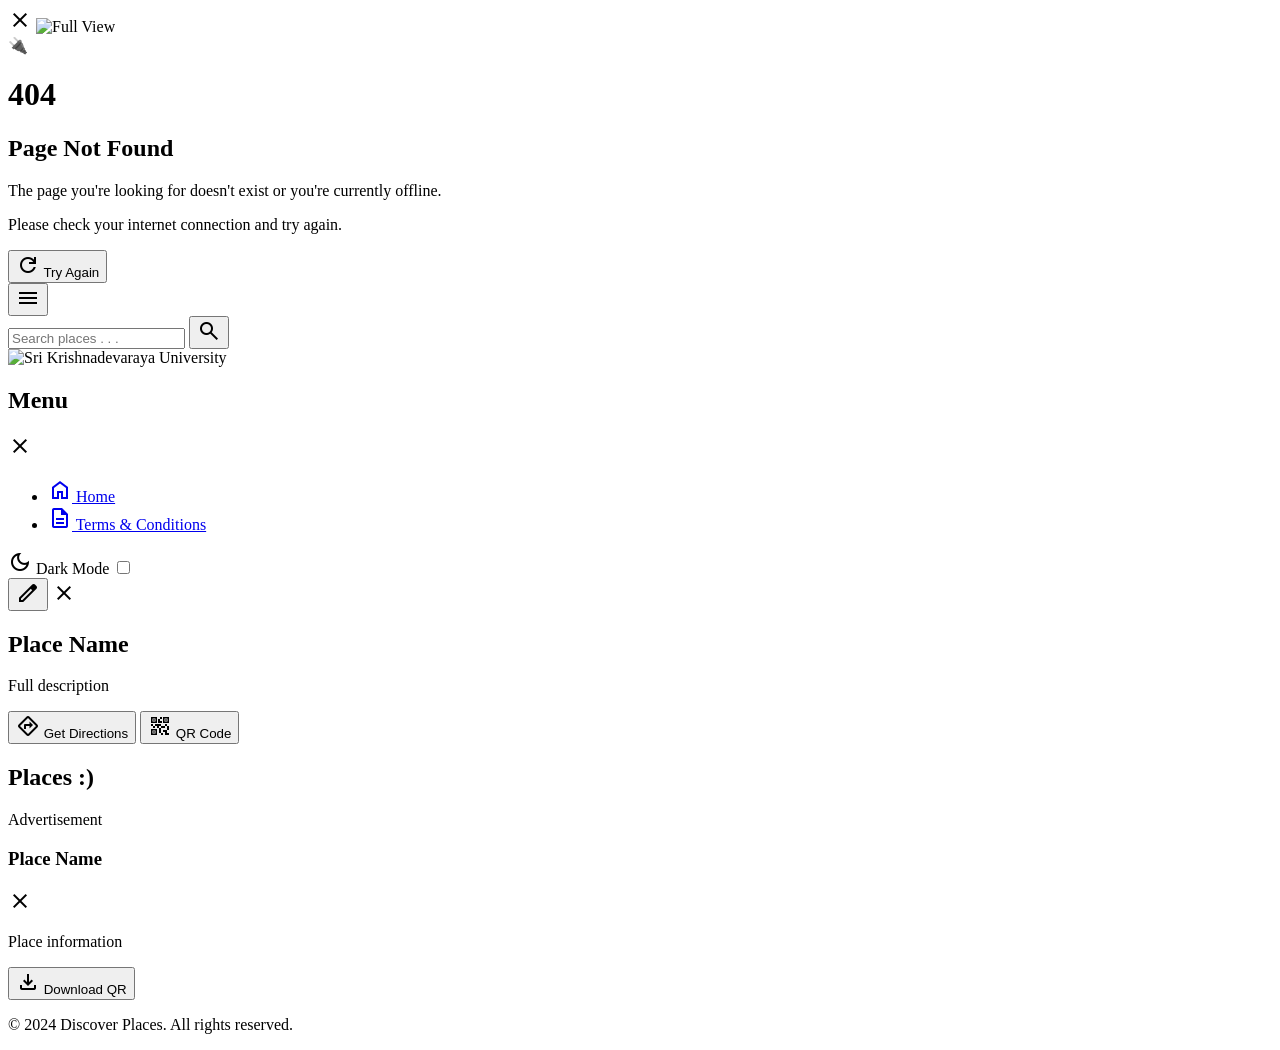
==== index.html @ 9b4b231c "Add Google Ads script to index.html Added Google Ads script for ad integration." ====
<!DOCTYPE html>
<html lang="en">
<head>
    <meta charset="UTF-8">
    <meta name="viewport" content="width=device-width, initial-scale=1.0">
    <title>Discover Places</title>
    <link rel="stylesheet" href="style.css">
    <link rel="stylesheet" href="https://fonts.googleapis.com/css2?family=Material+Symbols+Outlined:opsz,wght,FILL,GRAD@24,400,0,0">

    <script async src="https://pagead2.googlesyndication.com/pagead/js/adsbygoogle.js?client=ca-pub-7136110980206454"
     crossorigin="anonymous"></script>
    
    <!-- Firebase SDK -->
    <script src="https://www.gstatic.com/firebasejs/10.7.1/firebase-app-compat.js"></script>
    <script src="https://www.gstatic.com/firebasejs/10.7.1/firebase-database-compat.js"></script>
    <script src="https://www.gstatic.com/firebasejs/10.7.1/firebase-storage-compat.js"></script>
    
    <!-- Google AdSense -->
    <script async src="https://pagead2.googlesyndication.com/pagead/js/adsbygoogle.js?client=ca-pub-3940256099942544" crossorigin="anonymous"></script>
</head>
<body>

    <!-- ========== TOAST NOTIFICATION ========== -->
    <div class="toast-container" id="toastContainer"></div>

    <!-- ========== IMAGE FULL VIEW MODAL ========== -->
    <div class="image-viewer-overlay" id="imageViewerOverlay">
        <span class="material-symbols-outlined image-viewer-close" id="imageViewerClose">close</span>
        <img src="" alt="Full View" id="imageViewerImg">
    </div>

    <!-- ========== OFFLINE / 404 OVERLAY ========== -->
    <div class="offline-overlay" id="offlineOverlay">
        <div class="offline-content">
            <span class="offline-icon">🔌</span>
            <h1>404</h1>
            <h2>Page Not Found</h2>
            <p>The page you're looking for doesn't exist or you're currently offline.</p>
            <p class="offline-sub">Please check your internet connection and try again.</p>
            <button class="btn btn-retry" onclick="location.reload()">
                <span class="material-symbols-outlined">refresh</span>
                Try Again
            </button>
        </div>
    </div>

    <!-- ========== TOP SECTION ========== -->
    <section class="top-section">
        <button class="floating-hamburger" id="hamburgerBtn" aria-label="Menu">
            <span class="material-symbols-outlined">menu</span>
        </button>
        
        <div class="search-wrapper">
            <input 
                type="text" 
                id="searchInput" 
                class="search-input" 
                placeholder="Search places . . ."
                autocomplete="off"
            >
            <button class="search-btn-icon" id="searchBtnIcon" aria-label="Search">
                <span class="material-symbols-outlined">search</span>
            </button>
        </div>
        
        <div class="search-results" id="searchResults"></div>
    </section>

    <!-- ========== HERO GAP ========== -->
    <div class="hero-gap">
        <img src="images/university-logo.png" alt="Sri Krishnadevaraya University" class="university-logo">
    </div>

    <!-- ========== HAMBURGER MENU OVERLAY ========== -->
    <div class="menu-overlay" id="menuOverlay"></div>

    <!-- ========== SIDE MENU ========== -->
    <nav class="side-menu" id="sideMenu">
        <div class="menu-header">
            <h2>Menu</h2>
            <span class="material-symbols-outlined close-menu" id="closeMenu">close</span>
        </div>
        <ul class="menu-list">
            <li>
                <a href="index.html">
                    <span class="material-symbols-outlined">home</span>
                    Home
                </a>
            </li>
            <li>
                <a href="terms.html">
                    <span class="material-symbols-outlined">description</span>
                    Terms & Conditions
                </a>
            </li>
        </ul>
        <div class="menu-bottom-toggle">
            <div class="theme-toggle-item">
                <span class="material-symbols-outlined">dark_mode</span>
                <span id="themeText">Dark Mode</span>
                <label class="toggle-switch">
                    <input type="checkbox" id="themeToggle">
                    <span class="toggle-slider"></span>
                </label>
            </div>
        </div>
    </nav>

    <!-- ========== DETAILS PANEL ========== -->
    <div class="panel-overlay" id="panelOverlay"></div>
    <div class="details-panel" id="detailsPanel">
        <div class="panel-header">
            <button class="btn-edit" id="btnEdit" title="Edit this place">
                <span class="material-symbols-outlined">edit</span>
            </button>
            <span class="material-symbols-outlined close-panel" id="closePanel">close</span>
        </div>
        <div class="panel-body">
            <!-- View Mode -->
            <div id="viewMode">
                <div class="details-image-grid" id="detailsImageGrid"></div>
                <h2 class="details-title" id="detailsTitle">Place Name</h2>
                <p class="details-description" id="detailsDescription">Full description</p>
                <div class="details-buttons">
                    <button class="btn btn-direction" id="detailsDirectionBtn">
                        <span class="material-symbols-outlined">directions</span>
                        Get Directions
                    </button>
                    <button class="btn btn-qr" id="detailsQrBtn">
                        <span class="material-symbols-outlined">qr_code_2</span>
                        QR Code
                    </button>
                </div>
            </div>
            
            <!-- Edit Mode -->
            <div id="editMode" style="display: none;">
                <h3 class="edit-heading">Edit Place</h3>
                
                <label class="edit-label">Description</label>
                <textarea id="editDescription" class="edit-textarea" rows="5" placeholder="Enter place description..."></textarea>
                
                <label class="edit-label">Images (click to change — add in order 1→4)</label>
                <div class="edit-images-grid" id="editImagesGrid">
                    <div class="edit-image-slot" data-slot="0">
                        <input type="file" accept="image/*" class="edit-file-input" data-slot="0">
                        <span class="material-symbols-outlined">add_photo_alternate</span>
                        <span>Image 1</span>
                    </div>
                    <div class="edit-image-slot" data-slot="1">
                        <input type="file" accept="image/*" class="edit-file-input" data-slot="1">
                        <span class="material-symbols-outlined">add_photo_alternate</span>
                        <span>Image 2</span>
                    </div>
                    <div class="edit-image-slot" data-slot="2">
                        <input type="file" accept="image/*" class="edit-file-input" data-slot="2">
                        <span class="material-symbols-outlined">add_photo_alternate</span>
                        <span>Image 3</span>
                    </div>
                    <div class="edit-image-slot" data-slot="3">
                        <input type="file" accept="image/*" class="edit-file-input" data-slot="3">
                        <span class="material-symbols-outlined">add_photo_alternate</span>
                        <span>Image 4</span>
                    </div>
                </div>
                
                <div class="edit-buttons">
                    <button class="btn btn-save" id="btnSave">
                        <span class="material-symbols-outlined">save</span>
                        Save Changes
                    </button>
                    <button class="btn btn-cancel" id="btnCancel">
                        <span class="material-symbols-outlined">close</span>
                        Cancel
                    </button>
                    <button class="btn btn-reset" id="btnReset">
                        <span class="material-symbols-outlined">restart_alt</span>
                        Reset to Original
                    </button>
                </div>
            </div>
        </div>
    </div>

    <!-- ========== EXPLORE PLACES TITLE ========== -->
    <div class="explore-title-wrapper">
        <h2 class="explore-title">Places :)</h2>
    </div>

    <!-- ========== CAROUSEL SECTION ========== -->
    <section class="carousel-section">
        <div class="carousel-container">
            <div class="skeleton-track" id="skeletonTrack">
                <div class="skeleton-card"></div>
                <div class="skeleton-card"></div>
                <div class="skeleton-card"></div>
                <div class="skeleton-card"></div>
                <div class="skeleton-card"></div>
            </div>
            <div class="carousel-track" id="carouselTrack" style="display: none;"></div>
        </div>
    </section>

    <!-- ========== BANNER AD SECTION ========== -->
    <section class="ad-section">
        <div class="ad-container">
            <p class="ad-label">Advertisement</p>
            <ins class="adsbygoogle"
                 style="display:block"
                 data-ad-client="ca-pub-3940256099942544"
                 data-ad-slot="6300978111"
                 data-ad-format="horizontal"
                 data-full-width-responsive="true"></ins>
            <script>(adsbygoogle = window.adsbygoogle || []).push({});</script>
        </div>
    </section>

    <!-- ========== QR MODAL ========== -->
    <div class="modal-overlay" id="qrModalOverlay">
        <div class="modal-card" id="qrModal">
            <div class="modal-header">
                <h3 id="qrPlaceName">Place Name</h3>
                <span class="material-symbols-outlined close-modal" id="closeQrModal">close</span>
            </div>
            <div class="modal-body">
                <div class="qr-image-container" id="qrImageContainer"></div>
                <p class="qr-info" id="qrPlaceInfo">Place information</p>
                <button class="btn btn-download" id="downloadQrBtn">
                    <span class="material-symbols-outlined">download</span>
                    Download QR
                </button>
            </div>
        </div>
    </div>

    <!-- ========== FOOTER ========== -->
    <footer class="site-footer">
        <p>&copy; 2024 Discover Places. All rights reserved.</p>
    </footer>

    <script src="https://cdn.jsdelivr.net/npm/qrcodejs@1.0.0/qrcode.min.js"></script>
    <script src="script.js"></script>
</body>
</html>
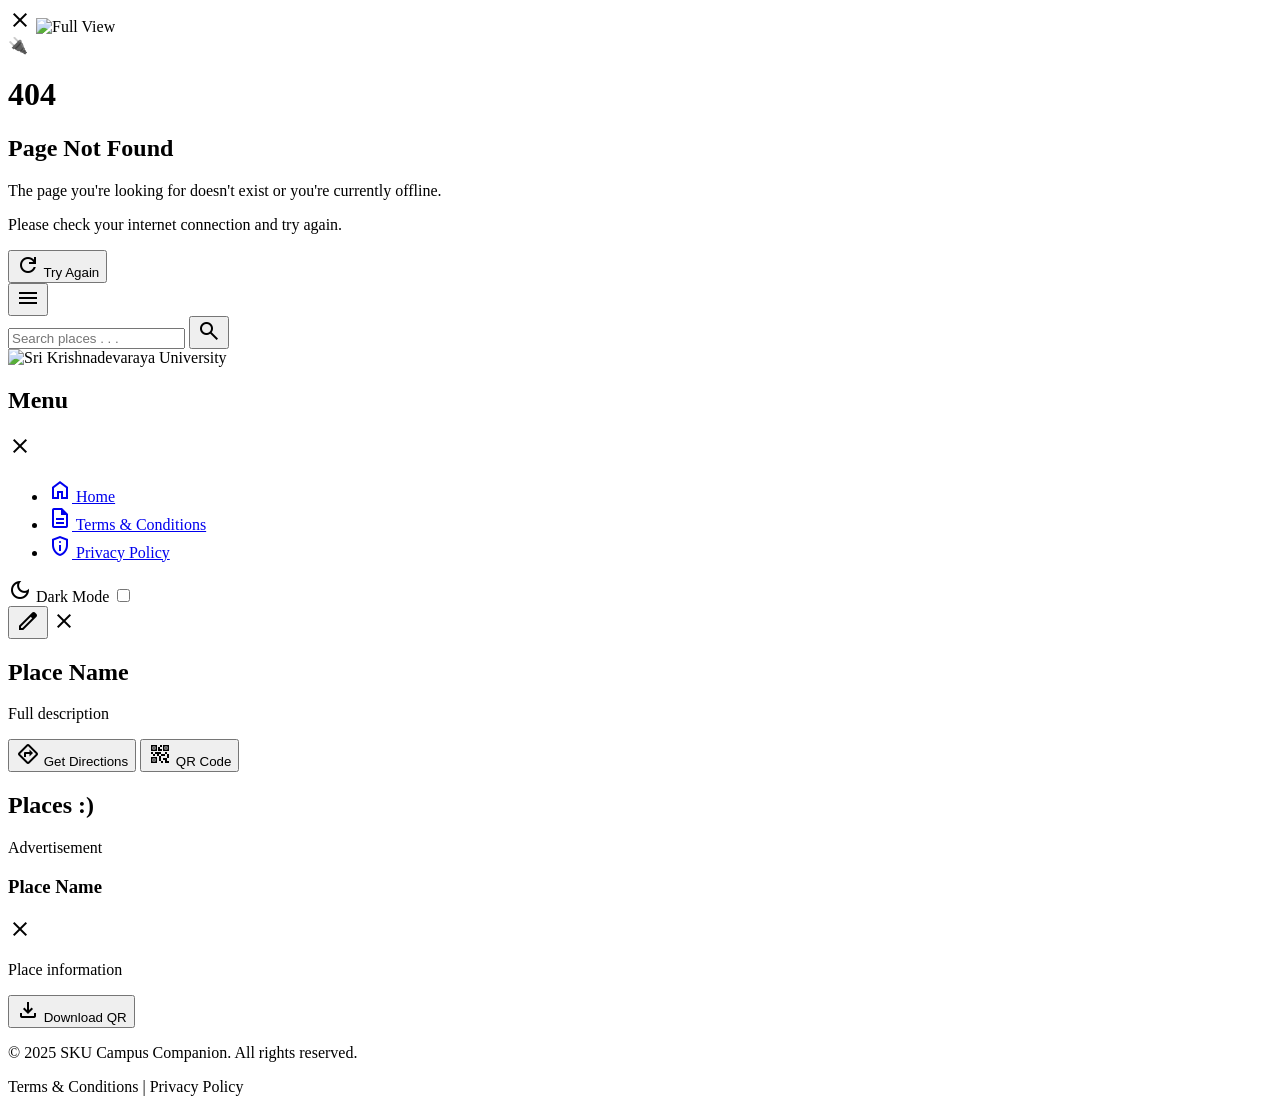
==== commit f0723283: "Add Privacy Policy link and update footer year" ====
--- a/index.html
+++ b/index.html
@@ -6,6 +6,8 @@
     <title>Discover Places</title>
     <link rel="stylesheet" href="style.css">
     <link rel="stylesheet" href="https://fonts.googleapis.com/css2?family=Material+Symbols+Outlined:opsz,wght,FILL,GRAD@24,400,0,0">
+
+    <meta name="google-adsense-account" content="ca-pub-7136110980206454">
 
     <script async src="https://pagead2.googlesyndication.com/pagead/js/adsbygoogle.js?client=ca-pub-7136110980206454"
      crossorigin="anonymous"></script>
@@ -16,7 +18,7 @@
     <script src="https://www.gstatic.com/firebasejs/10.7.1/firebase-storage-compat.js"></script>
     
     <!-- Google AdSense -->
-    <script async src="https://pagead2.googlesyndication.com/pagead/js/adsbygoogle.js?client=ca-pub-3940256099942544" crossorigin="anonymous"></script>
+
 </head>
 <body>
 
@@ -93,6 +95,12 @@
                     Terms & Conditions
                 </a>
             </li>
+            <li>
+                <a href="privacy.html">
+                    <span class="material-symbols-outlined">privacy_tip</span>
+                    Privacy Policy
+                </a>
+            </li>
         </ul>
         <div class="menu-bottom-toggle">
             <div class="theme-toggle-item">
@@ -207,7 +215,7 @@
             <p class="ad-label">Advertisement</p>
             <ins class="adsbygoogle"
                  style="display:block"
-                 data-ad-client="ca-pub-3940256099942544"
+                 data-ad-client="ca-pub-7136110980206454"
                  data-ad-slot="6300978111"
                  data-ad-format="horizontal"
                  data-full-width-responsive="true"></ins>
@@ -235,7 +243,11 @@
 
     <!-- ========== FOOTER ========== -->
     <footer class="site-footer">
-        <p>&copy; 2024 Discover Places. All rights reserved.</p>
+        <p>&copy; 2025 SKU Campus Companion. All rights reserved.</p>
+        <p style="margin-top: 4px;">
+            <a href="terms.html" style="color: var(--accent); text-decoration: none;">Terms & Conditions</a> |
+            <a href="privacy.html" style="color: var(--accent); text-decoration: none;">Privacy Policy</a>
+        </p>
     </footer>
 
     <script src="https://cdn.jsdelivr.net/npm/qrcodejs@1.0.0/qrcode.min.js"></script>
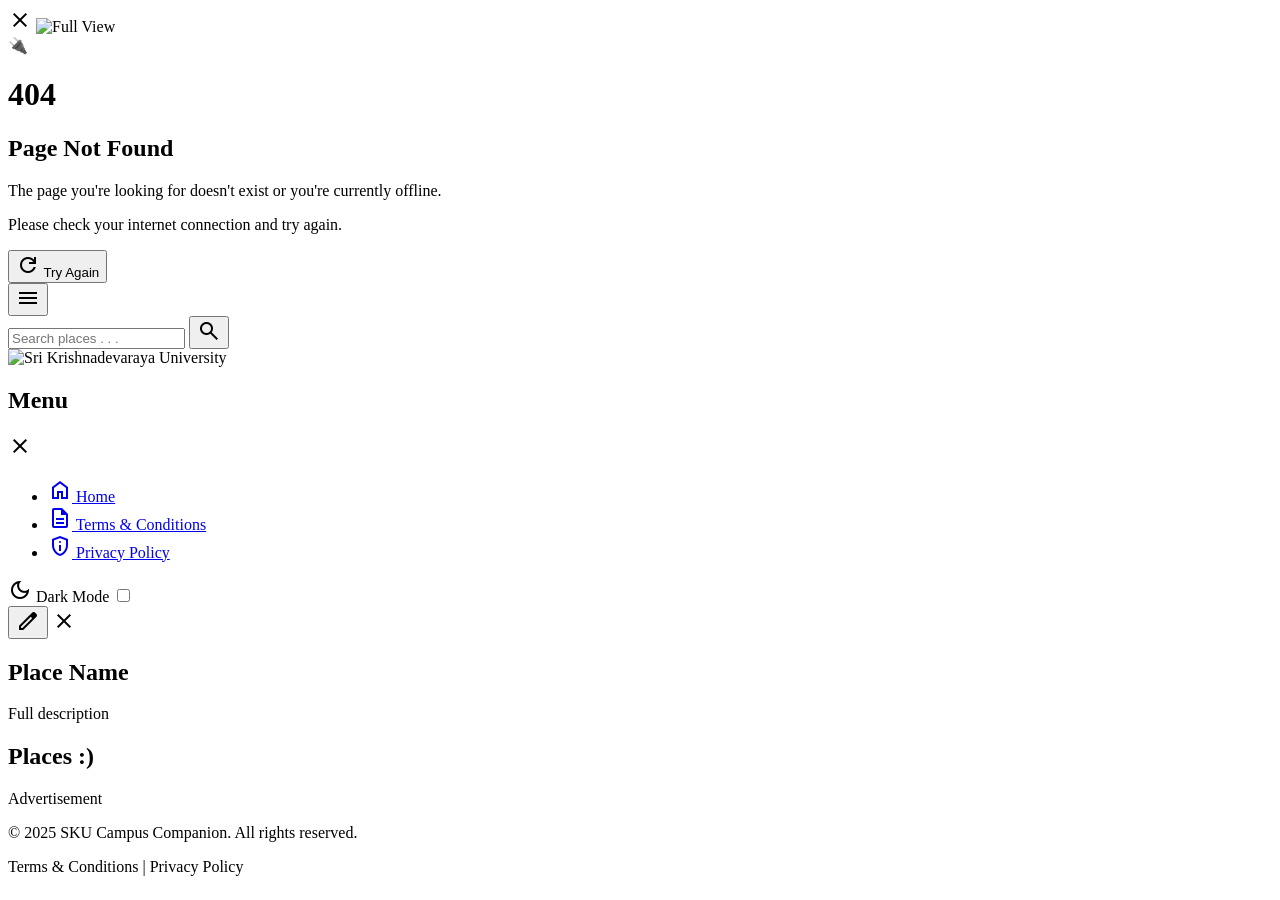
==== commit 20bdfa90: "Remove QR modal and buttons from index.html Removed QR code modal and related buttons from the HTML." ====
--- a/index.html
+++ b/index.html
@@ -129,16 +129,6 @@
                 <div class="details-image-grid" id="detailsImageGrid"></div>
                 <h2 class="details-title" id="detailsTitle">Place Name</h2>
                 <p class="details-description" id="detailsDescription">Full description</p>
-                <div class="details-buttons">
-                    <button class="btn btn-direction" id="detailsDirectionBtn">
-                        <span class="material-symbols-outlined">directions</span>
-                        Get Directions
-                    </button>
-                    <button class="btn btn-qr" id="detailsQrBtn">
-                        <span class="material-symbols-outlined">qr_code_2</span>
-                        QR Code
-                    </button>
-                </div>
             </div>
             
             <!-- Edit Mode -->
@@ -223,24 +213,6 @@
         </div>
     </section>
 
-    <!-- ========== QR MODAL ========== -->
-    <div class="modal-overlay" id="qrModalOverlay">
-        <div class="modal-card" id="qrModal">
-            <div class="modal-header">
-                <h3 id="qrPlaceName">Place Name</h3>
-                <span class="material-symbols-outlined close-modal" id="closeQrModal">close</span>
-            </div>
-            <div class="modal-body">
-                <div class="qr-image-container" id="qrImageContainer"></div>
-                <p class="qr-info" id="qrPlaceInfo">Place information</p>
-                <button class="btn btn-download" id="downloadQrBtn">
-                    <span class="material-symbols-outlined">download</span>
-                    Download QR
-                </button>
-            </div>
-        </div>
-    </div>
-
     <!-- ========== FOOTER ========== -->
     <footer class="site-footer">
         <p>&copy; 2025 SKU Campus Companion. All rights reserved.</p>
@@ -250,7 +222,6 @@
         </p>
     </footer>
 
-    <script src="https://cdn.jsdelivr.net/npm/qrcodejs@1.0.0/qrcode.min.js"></script>
     <script src="script.js"></script>
 </body>
 </html>
